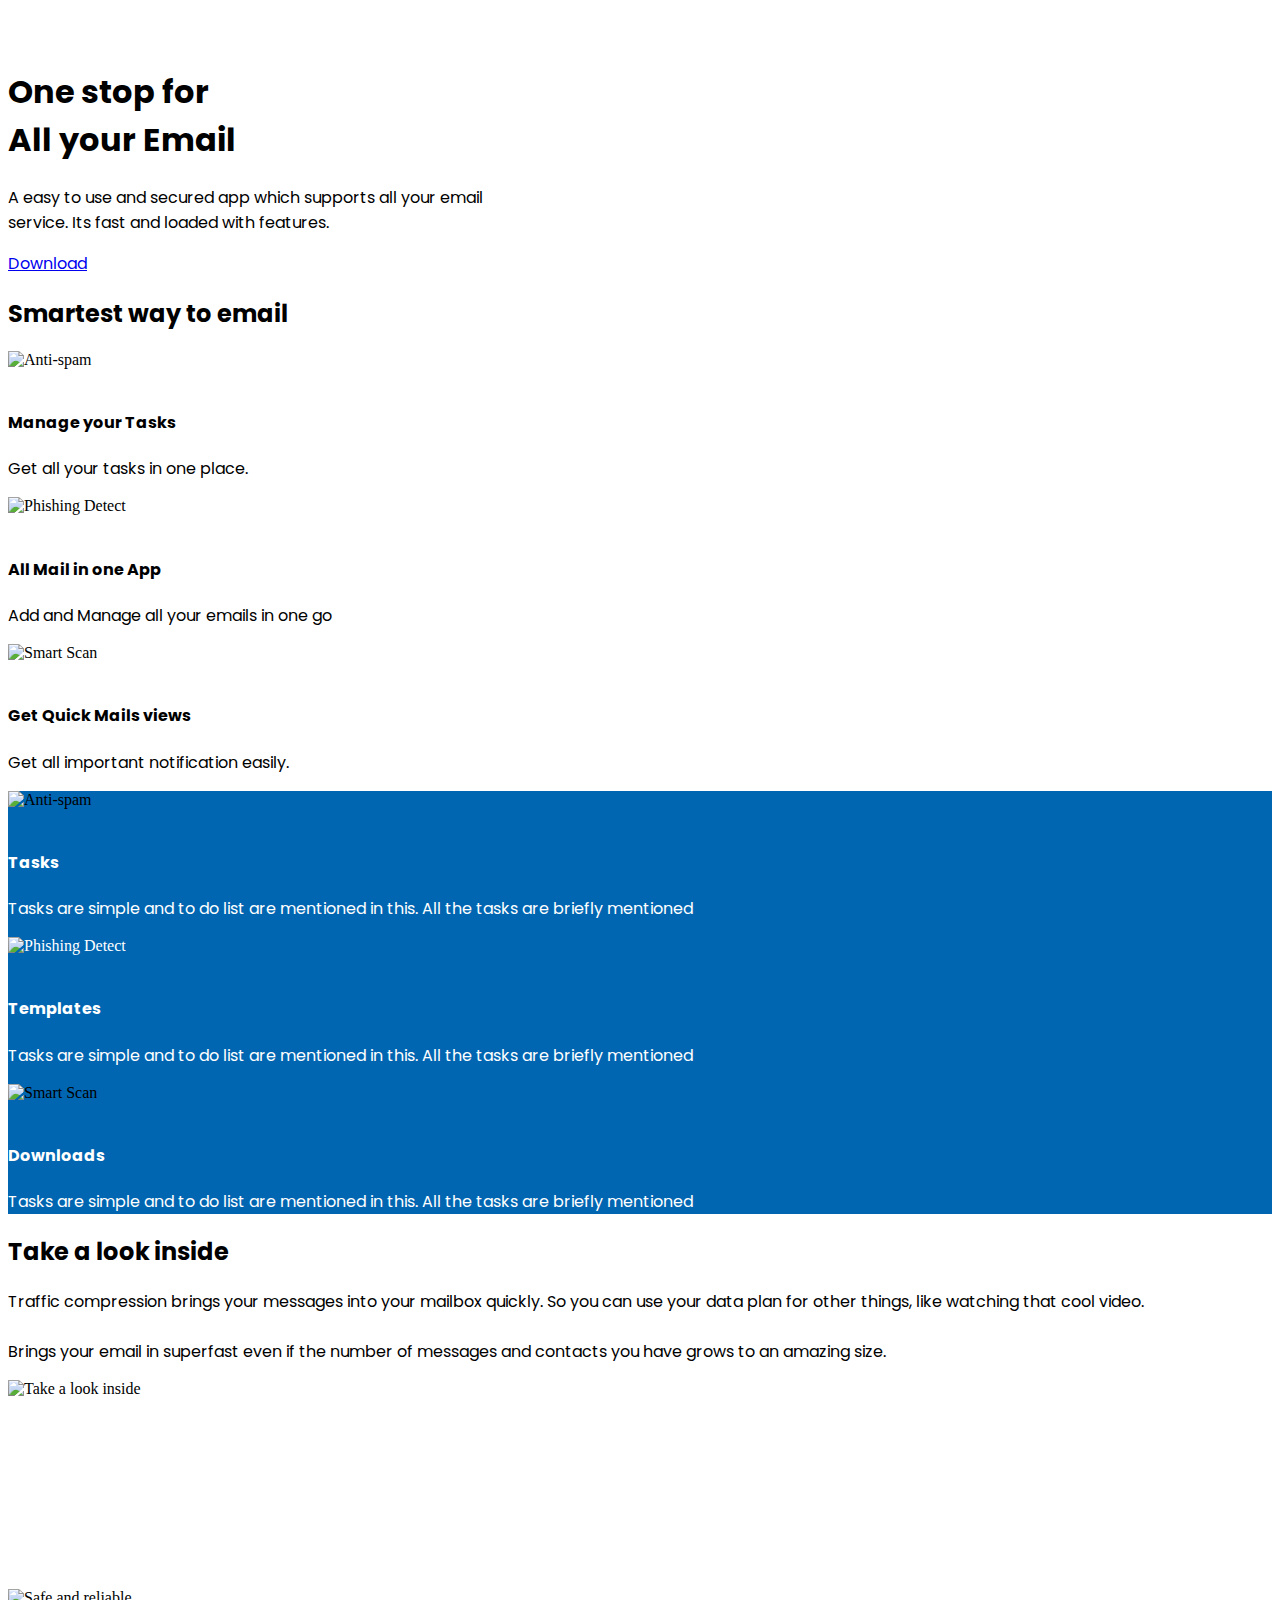
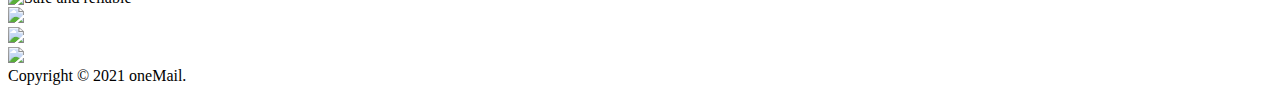
==== index.html @ d81b1d51 "added  time delay" ====
<!DOCTYPE html>
<html lang="zh-TW">

<head>
    <meta charset="UTF-8">
    <meta name="viewport" content="width=device-width, initial-scale=1, shrink-to-fit=no">
    <title>oneMail</title>
    <meta name="description" content="Free bootstrap template Atlas">
    <link rel="stylesheet" href="css/custom.css">
    <link rel="stylesheet" href="css/bootstrap.min.css">
    <link rel="stylesheet" href="font-awesome-4.7.0/css/font-awesome.min.css">
    <link rel="preconnect" href="https://fonts.googleapis.com">
    <link rel="preconnect" href="https://fonts.gstatic.com" crossorigin>
    <link href="https://fonts.googleapis.com/css2?family=Poppins:wght@500&display=swap" rel="stylesheet">
    <link rel="stylesheet" href="css/aos.css">
    <link rel="icon" type = "image/png" href="img/logo.png">
</head>

<body>
    <!-- banner -->
    <div class="jumbotron jumbotron-fluid" id="banner" style="background-image: url(img/banner-bk.jpg);">
        <div class="container text-center text-md-left">
            <header>
                <div class="col-2">
                    <h4 style="color: white;font-family: 'Poppins', sans-serif; font-weight: 600;">
                        OneMail</h4>
                </div>
            </header>
            <h1 data-aos="fade" data-aos-easing="linear" data-aos-duration="1000" data-aos-once="true"
                style="font-family: 'Poppins', sans-serif;" class="display-4 text-white font-weight-bold my-5">
                One stop for <br>
                All your Email
            </h1>
            <p data-aos="fade" data-aos-easing="linear" data-aos-duration="1000" data-aos-once="true"
                class="lead text-white my-4" style="font-family: 'Poppins', sans-serif;">
                A easy to use and secured app which supports all your email
                <br>
                service. Its fast and loaded with features.
                <!-- <br> Illum iusto laoreet his te. Lorem partiendo mel ex. Ad vitae admodum voluptatum per. -->
            </p>
            <a href="#" data-aos="fade" data-aos-easing="linear" data-aos-duration="1000" data-aos-once="true"
                class="btn my-4 font-weight-bold atlas-cta cta-green" style="font-family: 'Poppins', sans-serif;"><i
                    class="fa fa-play"></i> Download</a>
        </div>
    </div>
    <!-- three-blcok -->

    <div class="container my-5 py-2">
        <h2 class="text-center font-weight-bold my-5" style="font-family: 'Poppins', sans-serif;">Smartest way to email
        </h2>
        <div class="row">
            <div data-aos="fade-up" data-aos-delay="0" data-aos-duration="1000" data-aos-once="true"
                class="col-md-4 text-center">
                <img src="img/newsletter.png" alt="Anti-spam" class="mx-auto d-block" style="height: 250px;">
                <h4 style="font-family: 'Poppins', sans-serif; padding-top: 20px;">Manage your Tasks</h4>
                <p style="font-size: 16px; font-family: 'Poppins'; ">Get all your tasks in one place.</p>
            </div>
            <div data-aos="fade-up" data-aos-delay="200" data-aos-duration="1000" data-aos-once="true"
                class="col-md-4 text-center">
                <img src="img/working.png" alt="Phishing Detect" class="mx-auto d-block" style="height: 250px;">
                <h4 style="font-family: 'Poppins', sans-serif; padding-top: 20px;">All Mail in one App</h4>
                <p style="font-size: 16px; font-family: 'Poppins'; ">Add and Manage all your emails in one go</p>
            </div>
            <div data-aos="fade-up" data-aos-delay="400" data-aos-duration="1000" data-aos-once="true"
                class="col-md-4 text-center">
                <img src="img/growth.png" alt="Smart Scan" class="mx-auto d-block" style="height: 250px;">
                <h4 style="font-family: 'Poppins', sans-serif; padding-top: 20px;">Get Quick Mails views</h4>
                <p style="font-size: 16px; font-family: 'Poppins'; ">Get all important notification easily.</p>
            </div>
        </div>
    </div>

    <div style="background-color: #0066b2;">
        <div class="container my-5 py-2">
            <div class="row">
                <div data-aos="fade-up" data-aos-delay="600" data-aos-duration="1000" data-aos-once="true"
                    class="col-md-4 text-center">
                    <img src="img/1.png" alt="Anti-spam" class="mx-auto d-block" style="height: 250px;">
                    <h4 style="font-family: 'Poppins', sans-serif; padding-top: 20px; color: white;">Tasks
                    </h4>
                    <p style="font-size: 16px; font-family: 'Poppins'; color: white;">Tasks are simple and to do list are mentioned in this. All the tasks are briefly mentioned</p>

                    <!-- <p style="font-size: 16px; font-family: 'Poppins'; color: white;">Get all your tasks in one place.
                    </p> -->
                </div>
                <div data-aos="fade-up" data-aos-delay="800" data-aos-duration="1000" data-aos-once="true"
                    class="col-md-4 text-center">
                    <img src="img/2.png" alt="Phishing Detect" class="mx-auto d-block"
                        style="height: 250px; color: white;">
                    <h4 style="font-family: 'Poppins', sans-serif; padding-top: 20px;color: white;">Templates
                    </h4>
                    <p style="font-size: 16px; font-family: 'Poppins'; color: white;">Tasks are simple and to do list are mentioned in this. All the tasks are briefly mentioned</p>

                    <!-- <p style="font-size: 16px; font-family: 'Poppins'; color: white;">Add and Manage all your emails in
                        one go</p> -->
                </div>
                <div data-aos="fade-up" data-aos-delay="1000" data-aos-duration="1000" data-aos-once="true"
                    class="col-md-4 text-center">
                    <img src="img/3.png" alt="Smart Scan" class="mx-auto d-block" style="height: 250px;">
                    <h4 style="font-family: 'Poppins', sans-serif; padding-top: 20px;color: white;">Downloads</h4>
                    <p style="font-size: 16px; font-family: 'Poppins'; color: white;">Tasks are simple and to do list are mentioned in this. All the tasks are briefly mentioned</p>
                </div>
            </div>
        </div>
    </div>

    <div class="jumbotron jumbotron-fluid feature" id="feature-first">
        <div class="container my-5">
            <div class="row justify-content-between text-center text-md-left">
                <div data-aos="fade-right" data-aos-duration="1000" data-aos-once="true" class="col-md-6">
                    <h2 class="font-weight-bold" style="font-family: 'poppins';">Take a look inside</h2>
                    <p class="my-4" style="font-family: 'poppins';">Traffic compression brings your messages into your
                        mailbox quickly. So you can use your data plan for other things, like watching that cool video.
                        <br><br> Brings your email in superfast even if the number of messages and contacts you have
                        grows to an amazing size.
                    </p>
                </div>
                <div data-aos="fade-left" data-aos-duration="1000" data-aos-once="true"
                    class="col-md-3 align-self-center">
                    <img src="img/inbox.png" alt="Take a look inside" class="mx-auto img-fluid">
                </div>
            </div>
        </div>
    </div>
    
    <div class="jumbotron jumbotron-fluid feature" id="feature-last">
        <div class="container">
            <div class="row justify-content-between text-center text-md-left">
                <div data-aos="fade-left" data-aos-duration="1000" data-aos-once="true" class="col-md-6 flex-md-last">
                    <h2 class="font-weight-bold" style="color: white; font-family: 'poppins';">Safe and reliable</h2>
                    <p class="my-4" style="color: white; font-family: 'poppins';">
                        Import your contacts from all your email accounts. Access frequent contacts easily. Start typing
                        name or email and myMail will suggest best matching contacts from all of your address book.

                        <br> <br>Share all those party photos with a few taps! Pick a bunch of pictures from your photo
                        gallery all at once.
                    </p>
                </div>
                <div data-aos="fade-right" data-aos-duration="1000" data-aos-once="true"
                    class="col-md-3 align-self-center flex-md-first">
                    <img src="img/compose.png" alt="Safe and reliable" class="mx-auto d-block">
                </div>
            </div>
        </div>
    </div>

    <div class="jumbotron jumbotron-fluid" style="background-color: white;">
        <div class="container">
            <div class="row">
                <div class="col-sm-4 col-md-4 py-4 align-self-center">
                    <img src="img/gmail.png" class="mx-auto d-block" style="height: 100px;">
                </div>
                <div class="col-sm-4 col-md-4 py-4 align-self-center">
                    <img src="img/outlook.png" class="mx-auto d-block" style="height: 100px;">
                </div>
                <div class="col-sm-4 col-md-4 py-4 align-self-center">
                    <img src="img/yandex.png" class="mx-auto d-block" style="height: 100px;">
                </div>
            </div>
        </div>
    </div>
    
    <div class="jumbotron jumbotron-fluid" id="copyright">
        <div class="container">
            <div class="row justify-content-between">
                <div class="col-md-12 text-white align-self-center text-center text-md-left my-2">
                    Copyright © 2021 oneMail.
                </div>

            </div>
        </div>
    </div>

    <script src="js/aos.js"></script>
    <script>
        AOS.init({
        });
    </script>
</body>

</html>
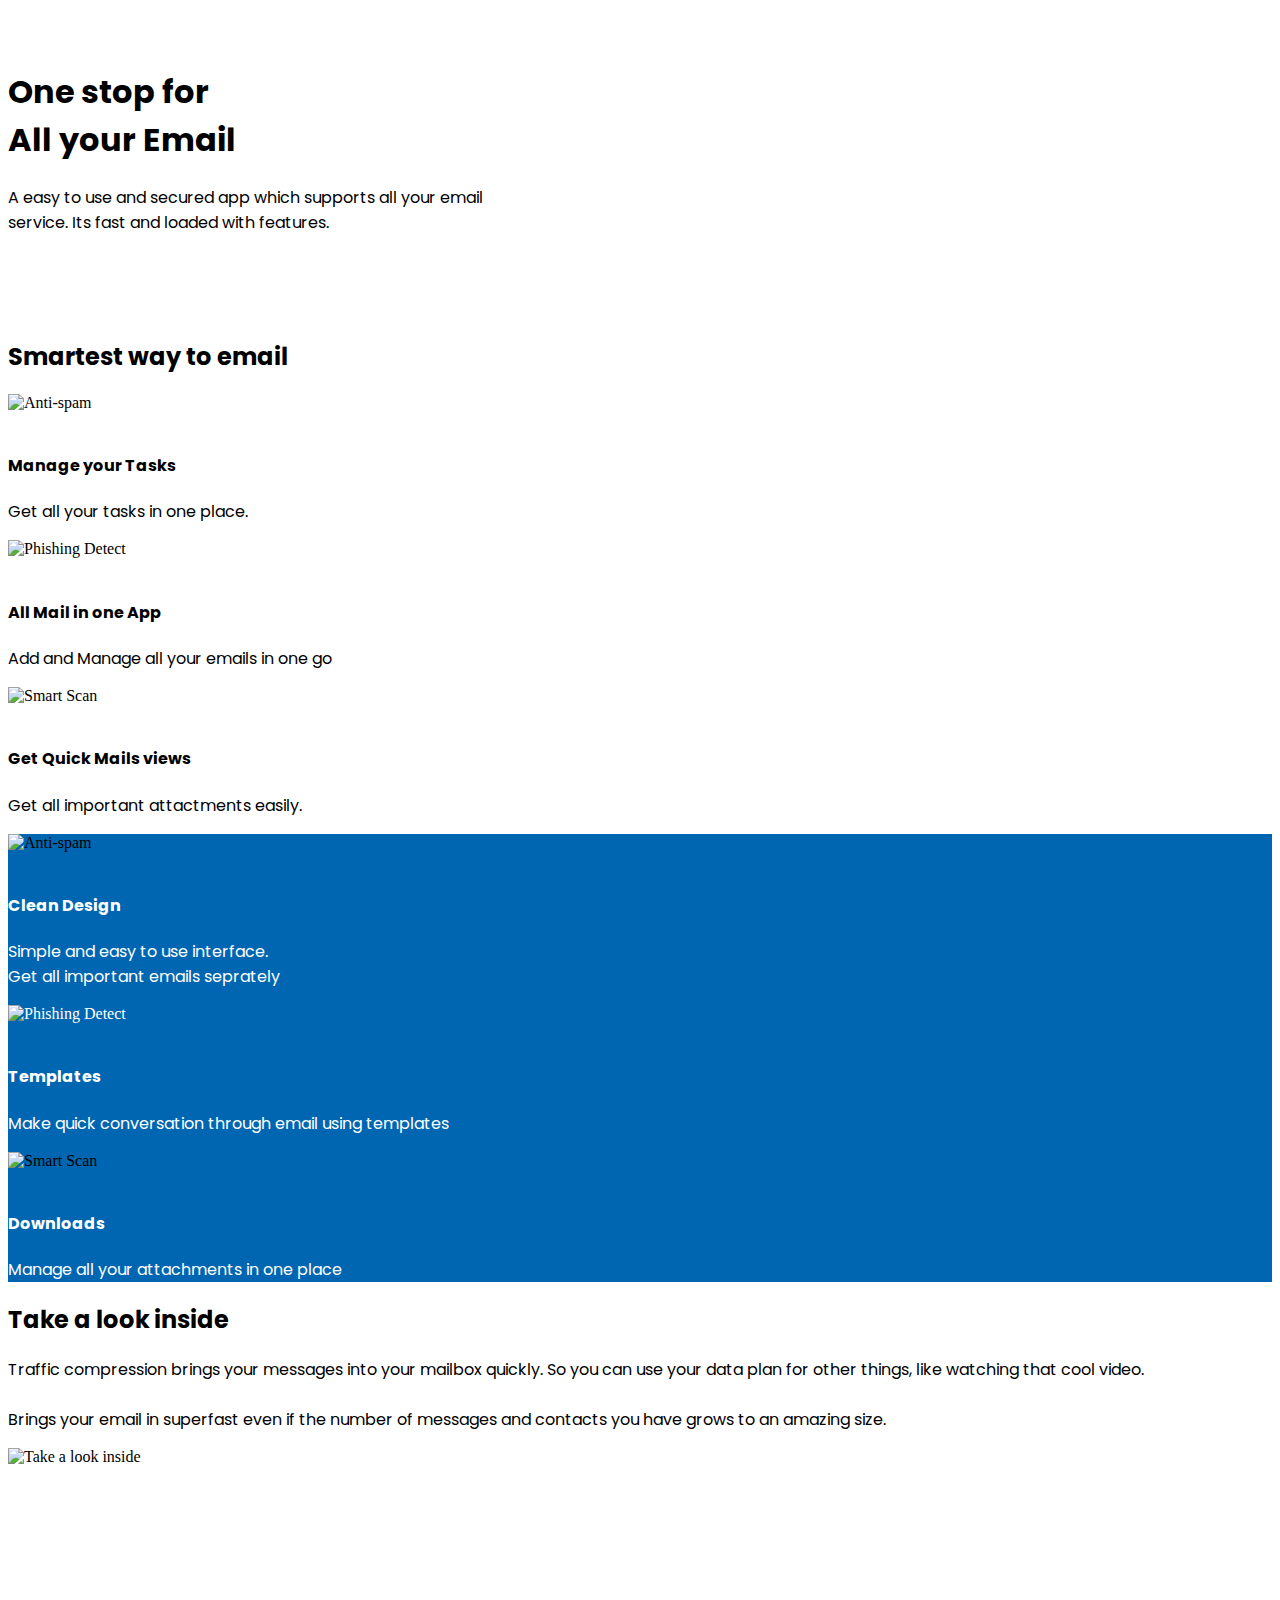
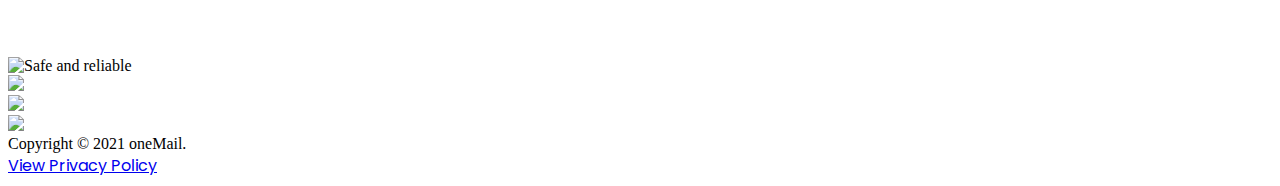
==== commit 7774b3e4: "added privacy policy link" ====
--- a/index.html
+++ b/index.html
@@ -5,7 +5,8 @@
     <meta charset="UTF-8">
     <meta name="viewport" content="width=device-width, initial-scale=1, shrink-to-fit=no">
     <title>oneMail</title>
-    <meta name="description" content="Free bootstrap template Atlas">
+    <meta name="title" content="oneMail">
+    <meta name="description" content="oneMail for all your emails">
     <link rel="stylesheet" href="css/custom.css">
     <link rel="stylesheet" href="css/bootstrap.min.css">
     <link rel="stylesheet" href="font-awesome-4.7.0/css/font-awesome.min.css">
@@ -13,40 +14,62 @@
     <link rel="preconnect" href="https://fonts.gstatic.com" crossorigin>
     <link href="https://fonts.googleapis.com/css2?family=Poppins:wght@500&display=swap" rel="stylesheet">
     <link rel="stylesheet" href="css/aos.css">
-    <link rel="icon" type = "image/png" href="img/logo.png">
+    <link rel="icon" type="image/png" href="img/logo.png">
 </head>
 
 <body>
     <!-- banner -->
     <div class="jumbotron jumbotron-fluid" id="banner" style="background-image: url(img/banner-bk.jpg);">
-        <div class="container text-center text-md-left">
-            <header>
-                <div class="col-2">
-                    <h4 style="color: white;font-family: 'Poppins', sans-serif; font-weight: 600;">
-                        OneMail</h4>
-                </div>
-            </header>
-            <h1 data-aos="fade" data-aos-easing="linear" data-aos-duration="1000" data-aos-once="true"
-                style="font-family: 'Poppins', sans-serif;" class="display-4 text-white font-weight-bold my-5">
-                One stop for <br>
-                All your Email
-            </h1>
-            <p data-aos="fade" data-aos-easing="linear" data-aos-duration="1000" data-aos-once="true"
-                class="lead text-white my-4" style="font-family: 'Poppins', sans-serif;">
-                A easy to use and secured app which supports all your email
-                <br>
-                service. Its fast and loaded with features.
-                <!-- <br> Illum iusto laoreet his te. Lorem partiendo mel ex. Ad vitae admodum voluptatum per. -->
-            </p>
-            <a href="#" data-aos="fade" data-aos-easing="linear" data-aos-duration="1000" data-aos-once="true"
-                class="btn my-4 font-weight-bold atlas-cta cta-green" style="font-family: 'Poppins', sans-serif;"><i
-                    class="fa fa-play"></i> Download</a>
-        </div>
-    </div>
+        <div class="container">
+            <div class="row">
+                <div class="col-md-1">
+                </div>
+                <div class="col-md-6">
+                    <div class="container text-center text-md-left">
+                        <header>
+                            <div class="col-md-2">
+                                <h4 style="color: white;font-family: 'Poppins', sans-serif; font-weight: 600;">
+                                    OneMail
+                                </h4>
+                            </div>
+                        </header>
+                        <h1 data-aos="fade" data-aos-easing="linear" data-aos-duration="1000" data-aos-once="true"
+                            style="font-family: 'Poppins', sans-serif;"
+                            class="display-4 text-white font-weight-bold my-5">
+                            One stop for <br>
+                            All your Email
+                        </h1>
+                        <p data-aos="fade" data-aos-easing="linear" data-aos-duration="1000" data-aos-once="true"
+                            class="lead text-white my-4" style="font-family: 'Poppins', sans-serif;">
+                            A easy to use and secured app which supports all your email
+                            <br>
+                            service. Its fast and loaded with features.
+                        </p>
+                        <a href="#" data-aos="fade" data-aos-easing="linear" data-aos-duration="1000"
+                            data-aos-once="true" class="btn my-4 font-weight-bold atlas-cta cta-green"
+                            style="font-family: 'Poppins', sans-serif; color: white;">
+                            <div class="row my-auto">
+                                <img src="img/store.svg" alt="" srcset="" style="height: 30px;">
+                                <div class="align-self-center">
+                                    Download
+                                </div>
+                            </div>
+                        </a>
+                    </div>
+                </div>
+                <div class="col-md-3">
+                    <img src="img/landing.png" alt="" class="mx-auto">
+                </div>
+                <div class="col-md-3"></div>
+            </div>
+        </div>
+    </div>
+
     <!-- three-blcok -->
 
     <div class="container my-5 py-2">
-        <h2 class="text-center font-weight-bold my-5" style="font-family: 'Poppins', sans-serif;">Smartest way to email
+        <h2 class="text-center font-weight-bold my-5" style="font-family: 'Poppins', sans-serif;">Smartest way to
+            email
         </h2>
         <div class="row">
             <div data-aos="fade-up" data-aos-delay="0" data-aos-duration="1000" data-aos-once="true"
@@ -65,7 +88,7 @@
                 class="col-md-4 text-center">
                 <img src="img/growth.png" alt="Smart Scan" class="mx-auto d-block" style="height: 250px;">
                 <h4 style="font-family: 'Poppins', sans-serif; padding-top: 20px;">Get Quick Mails views</h4>
-                <p style="font-size: 16px; font-family: 'Poppins'; ">Get all important notification easily.</p>
+                <p style="font-size: 16px; font-family: 'Poppins'; ">Get all important attactments easily.</p>
             </div>
         </div>
     </div>
@@ -76,29 +99,35 @@
                 <div data-aos="fade-up" data-aos-delay="600" data-aos-duration="1000" data-aos-once="true"
                     class="col-md-4 text-center">
                     <img src="img/1.png" alt="Anti-spam" class="mx-auto d-block" style="height: 250px;">
-                    <h4 style="font-family: 'Poppins', sans-serif; padding-top: 20px; color: white;">Tasks
+                    <h4 style="font-family: 'Poppins', sans-serif; padding-top: 20px; color: white;">
+                        Clean Design
                     </h4>
-                    <p style="font-size: 16px; font-family: 'Poppins'; color: white;">Tasks are simple and to do list are mentioned in this. All the tasks are briefly mentioned</p>
-
-                    <!-- <p style="font-size: 16px; font-family: 'Poppins'; color: white;">Get all your tasks in one place.
-                    </p> -->
+                    <p style="font-size: 16px; font-family: 'Poppins'; color: white;">Simple and easy to use
+                        interface.<br>Get all important emails seprately
+                    </p>
                 </div>
                 <div data-aos="fade-up" data-aos-delay="800" data-aos-duration="1000" data-aos-once="true"
                     class="col-md-4 text-center">
                     <img src="img/2.png" alt="Phishing Detect" class="mx-auto d-block"
                         style="height: 250px; color: white;">
-                    <h4 style="font-family: 'Poppins', sans-serif; padding-top: 20px;color: white;">Templates
+                    <h4 style="font-family: 'Poppins', sans-serif; padding-top: 20px;color: white;">
+                        Templates
                     </h4>
-                    <p style="font-size: 16px; font-family: 'Poppins'; color: white;">Tasks are simple and to do list are mentioned in this. All the tasks are briefly mentioned</p>
-
-                    <!-- <p style="font-size: 16px; font-family: 'Poppins'; color: white;">Add and Manage all your emails in
-                        one go</p> -->
+                    <p style="font-size: 16px; font-family: 'Poppins'; color: white;">
+                        Make quick conversation
+                        through email using templates
+                    </p>
                 </div>
                 <div data-aos="fade-up" data-aos-delay="1000" data-aos-duration="1000" data-aos-once="true"
                     class="col-md-4 text-center">
                     <img src="img/3.png" alt="Smart Scan" class="mx-auto d-block" style="height: 250px;">
-                    <h4 style="font-family: 'Poppins', sans-serif; padding-top: 20px;color: white;">Downloads</h4>
-                    <p style="font-size: 16px; font-family: 'Poppins'; color: white;">Tasks are simple and to do list are mentioned in this. All the tasks are briefly mentioned</p>
+                    <h4 style="font-family: 'Poppins', sans-serif; padding-top: 20px;color: white;">
+                        Downloads
+                    </h4>
+                    <p style="font-size: 16px; font-family: 'Poppins'; color: white;">
+                        Manage all your attachments in
+                        one place
+                    </p>
                 </div>
             </div>
         </div>
@@ -109,8 +138,10 @@
             <div class="row justify-content-between text-center text-md-left">
                 <div data-aos="fade-right" data-aos-duration="1000" data-aos-once="true" class="col-md-6">
                     <h2 class="font-weight-bold" style="font-family: 'poppins';">Take a look inside</h2>
-                    <p class="my-4" style="font-family: 'poppins';">Traffic compression brings your messages into your
-                        mailbox quickly. So you can use your data plan for other things, like watching that cool video.
+                    <p class="my-4" style="font-family: 'poppins';">Traffic compression brings your messages into
+                        your
+                        mailbox quickly. So you can use your data plan for other things, like watching that cool
+                        video.
                         <br><br> Brings your email in superfast even if the number of messages and contacts you have
                         grows to an amazing size.
                     </p>
@@ -122,23 +153,26 @@
             </div>
         </div>
     </div>
-    
+
     <div class="jumbotron jumbotron-fluid feature" id="feature-last">
         <div class="container">
             <div class="row justify-content-between text-center text-md-left">
                 <div data-aos="fade-left" data-aos-duration="1000" data-aos-once="true" class="col-md-6 flex-md-last">
-                    <h2 class="font-weight-bold" style="color: white; font-family: 'poppins';">Safe and reliable</h2>
+                    <h2 class="font-weight-bold" style="color: white; font-family: 'poppins';">Safe and reliable
+                    </h2>
                     <p class="my-4" style="color: white; font-family: 'poppins';">
-                        Import your contacts from all your email accounts. Access frequent contacts easily. Start typing
+                        Import your contacts from all your email accounts. Access frequent contacts easily. Start
+                        typing
                         name or email and myMail will suggest best matching contacts from all of your address book.
 
-                        <br> <br>Share all those party photos with a few taps! Pick a bunch of pictures from your photo
+                        <br> <br>Share all those party photos with a few taps! Pick a bunch of pictures from your
+                        photo
                         gallery all at once.
                     </p>
                 </div>
                 <div data-aos="fade-right" data-aos-duration="1000" data-aos-once="true"
                     class="col-md-3 align-self-center flex-md-first">
-                    <img src="img/compose.png" alt="Safe and reliable" class="mx-auto d-block">
+                    <img src="img/contacts.png" alt="Safe and reliable" class="mx-auto d-block">
                 </div>
             </div>
         </div>
@@ -159,14 +193,18 @@
             </div>
         </div>
     </div>
-    
+
     <div class="jumbotron jumbotron-fluid" id="copyright">
         <div class="container">
             <div class="row justify-content-between">
-                <div class="col-md-12 text-white align-self-center text-center text-md-left my-2">
+                <div class="col-md-10 col-sm-12 text-white align-self-center text-center text-md-left my-2">
                     Copyright © 2021 oneMail.
                 </div>
-
+                <div class="col-md-2 col-sm-12">
+                    <a href="https://sites.google.com/view/smartmailerprivacypolicy/home" class="btn my-4 font-weight-bold atlas-cta" style="font-family: 'Poppins', sans-serif;">
+                        View Privacy Policy
+                    </a>
+                </div>
             </div>
         </div>
     </div>
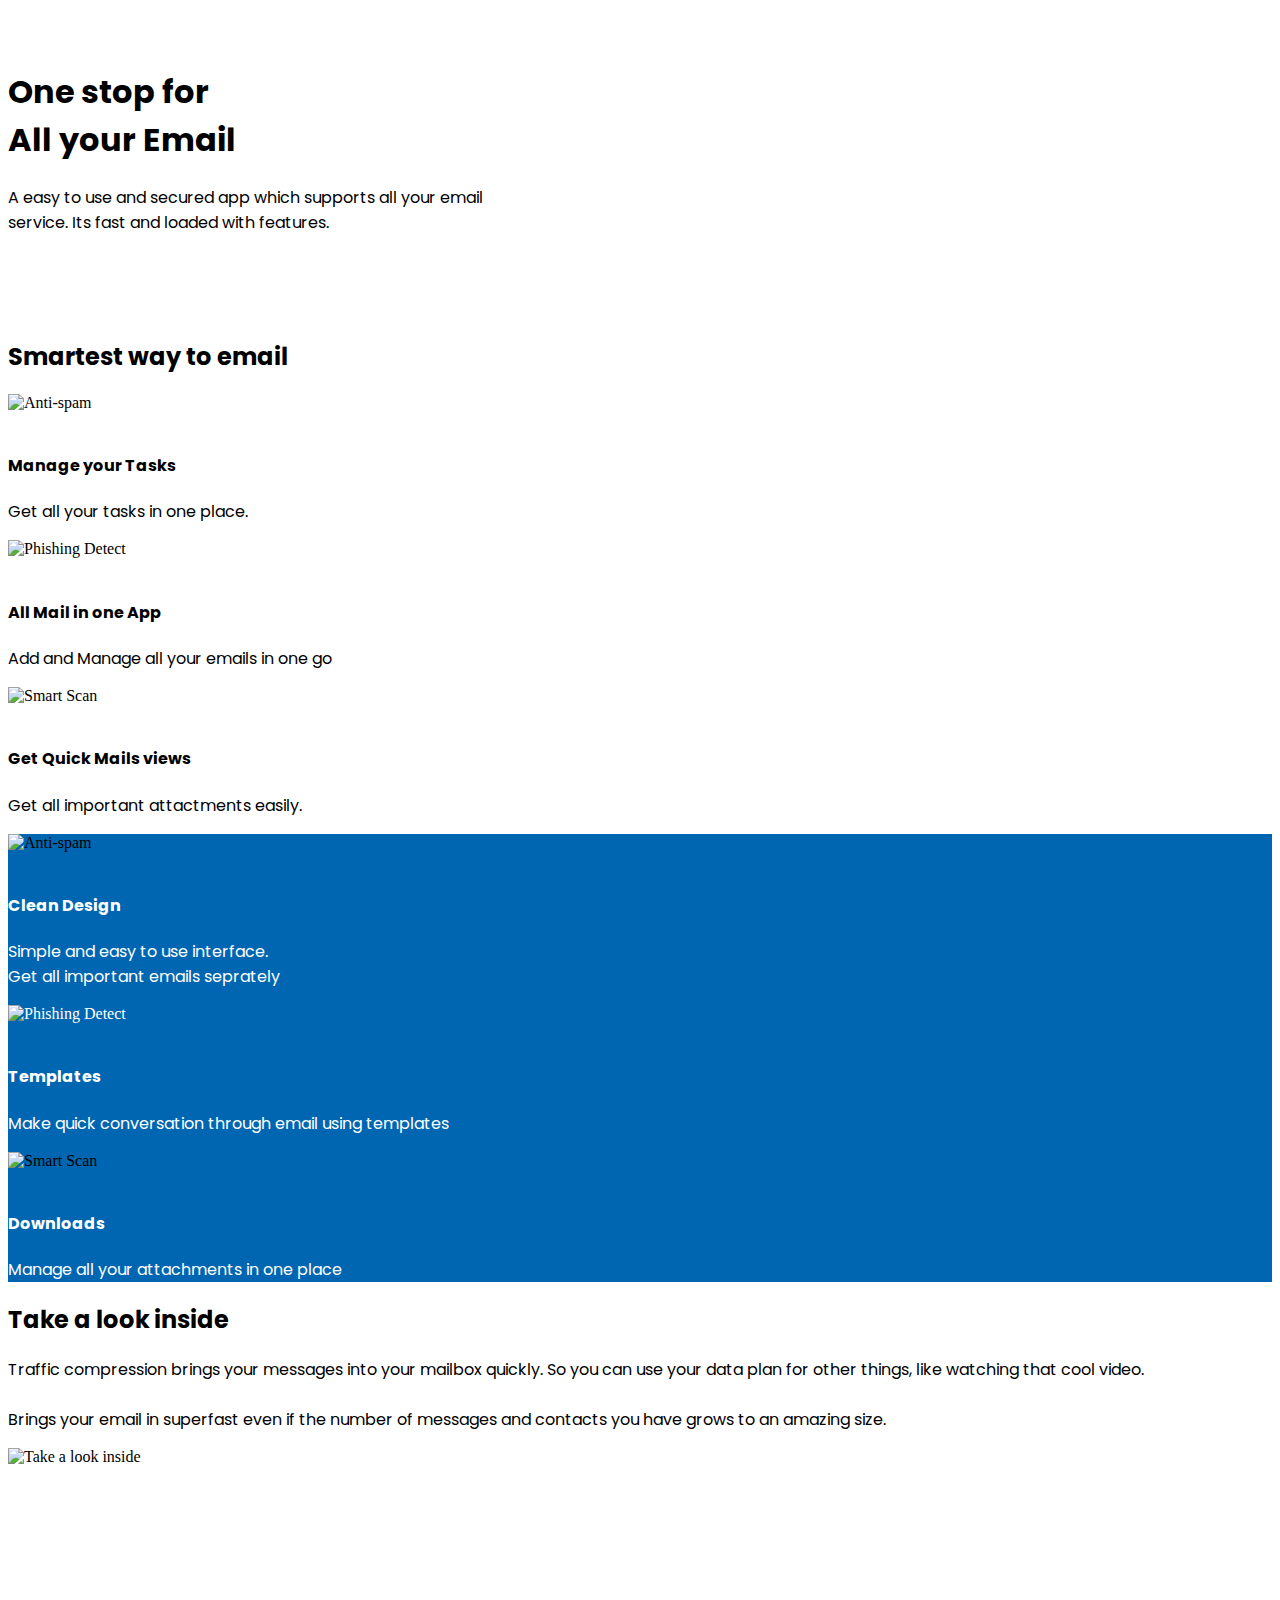
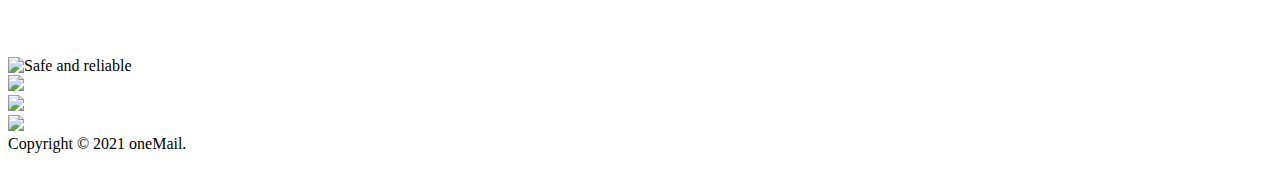
==== commit f4cc53a0: "update the ui" ====
--- a/index.html
+++ b/index.html
@@ -24,7 +24,7 @@
             <div class="row">
                 <div class="col-md-1">
                 </div>
-                <div class="col-md-6">
+                <div class="col-md-7">
                     <div class="container text-center text-md-left">
                         <header>
                             <div class="col-md-2">
@@ -201,7 +201,7 @@
                     Copyright © 2021 oneMail.
                 </div>
                 <div class="col-md-2 col-sm-12">
-                    <a href="https://sites.google.com/view/smartmailerprivacypolicy/home" class="btn my-4 font-weight-bold atlas-cta" style="font-family: 'Poppins', sans-serif;">
+                    <a href="https://sites.google.com/view/smartmailerprivacypolicy/home" class="btn my-4 font-weight-bold atlas-cta" style="font-family: 'Poppins', sans-serif; color: white;">
                         View Privacy Policy
                     </a>
                 </div>
